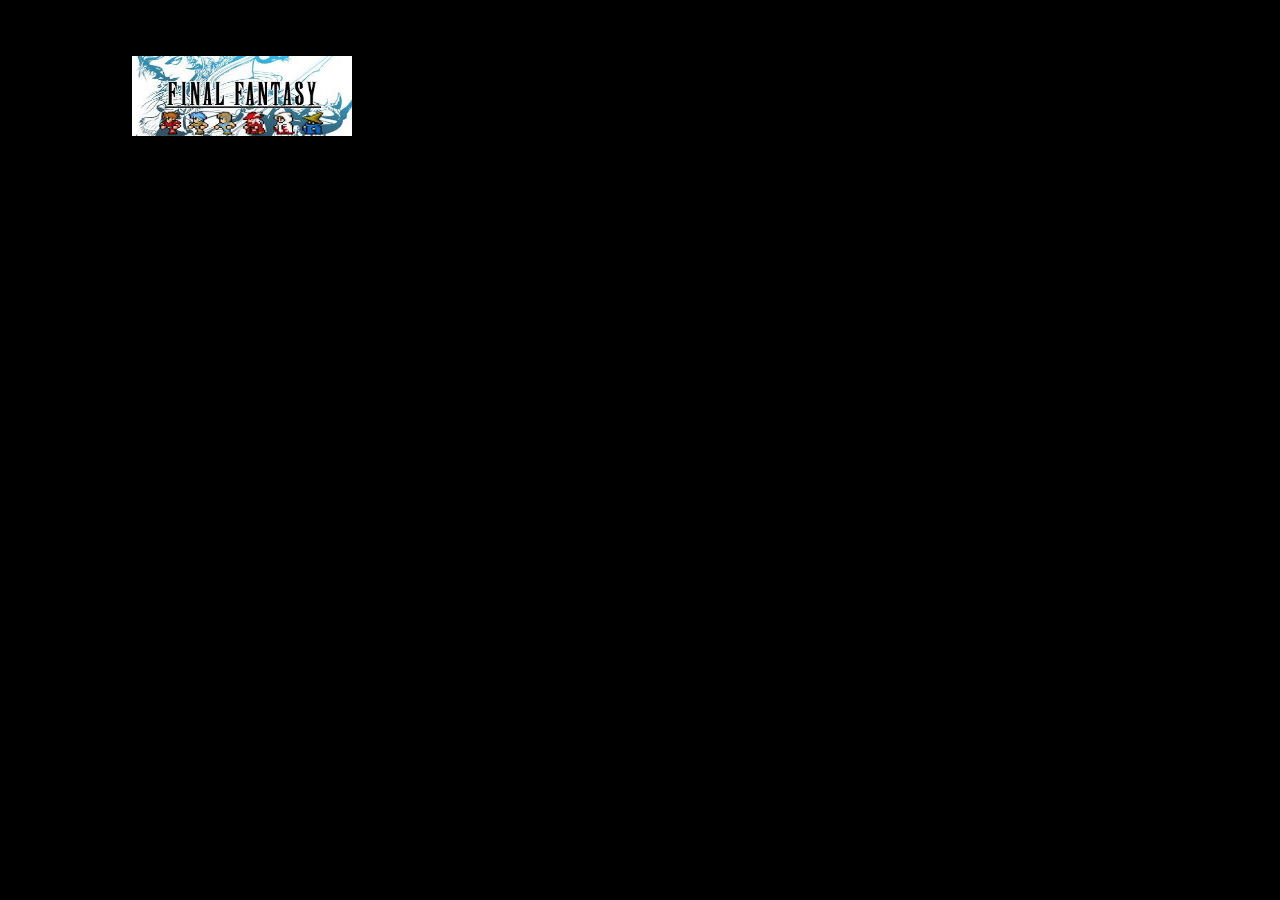
==== persona.html @ 4bad2fd8 "test" ====
<!DOCTYPE html>
<html lang="en">

<head>
    <meta charset="UTF-8">
    <meta name="viewport" content="width=device-width, initial-scale=1.0">
    <title>About Me</title>
    <link rel="stylesheet" href="persona.css">
</head>

<body>
    <div id="pageContainer">
        <div id="introText">
            <H1 id="mainHeading">Pim van Veldhoven</H1>
              <p> </p>
        </div>
        <div id = "reset"></div>
      <img src="Images/Ff 1.jpg" alt="final fantasy" id="finalFantasy">
        
    </div>
</body>
---- persona.css ----
body{
    background-image:url(Images/thunderstorm-lightnings-dark.jpg);
    background-size: 1440px,700px;
    background-color: #000000;
    font-family: Arial, Helvetica, sans-serif;
    margin: 0px;
}
#pageContainer 
{
    width: 1440px;
    margin: 0px auto 0px auto;
    background-color: #5d5d5d;
}
.reset{
    clear: both;
 }
#mainHeading{
float:left;
}
#introText{
margin-left: 540px;
}
#finalFantasy{
    float: left;
    height: 80px;
    width: 220px;
    margin-left: -700px;
    margin-top: 40px;
}
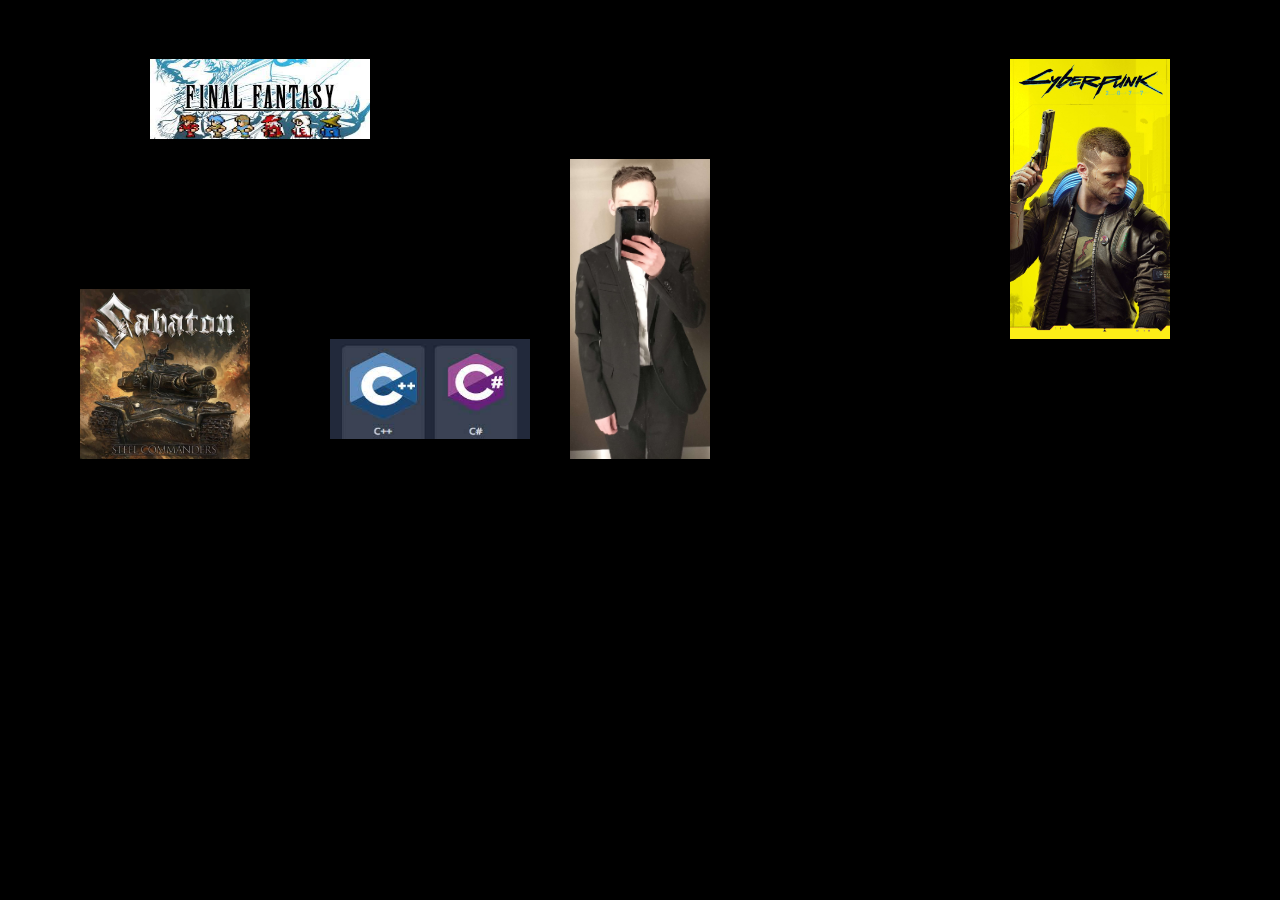
==== commit 2e019d4a: "more pictures" ====
--- a/persona.html
+++ b/persona.html
@@ -15,7 +15,10 @@
               <p> </p>
         </div>
         <div id = "reset"></div>
-      <img src="Images/Ff 1.jpg" alt="final fantasy" id="finalFantasy">
-        
+        <img src="Images/Ff 1.jpg" alt="final fantasy" id="finalFantasy">
+        <img src="Images/cyberpunk-2077-q0o5txv6a3pqp7a9.jpg" alt="Cyberpunk" id="cyberpunk">
+        <img src="Images/MV5BY2I3MjY2YjctMzI1Yy00ZTQyLTk0ZjEtZDE2YzFkMGRlNDFiXkEyXkFqcGdeQXVyNTMyODM3MTg@._V1_.jpg" alt="sabaton"id="sabaton">
+        <img src="Images/PICTURETEST.jpg" alt="pfp"id="pfp">
+        <img src="Images/cLanguages.jpg" alt="C++ c #" id="cLang">
     </div>
 </body>
--- a/persona.css
+++ b/persona.css
@@ -3,6 +3,7 @@
     background-size: 1440px,700px;
     background-color: #000000;
     font-family: Arial, Helvetica, sans-serif;
+    font-size: larger;
     margin: 0px;
 }
 #pageContainer 
@@ -18,7 +19,7 @@
 float:left;
 }
 #introText{
-margin-left: 540px;
+margin-left: 500px;
 }
 #finalFantasy{
     float: left;
@@ -27,3 +28,27 @@
     margin-left: -700px;
     margin-top: 40px;
 }
+#cyberpunk{
+    float: left;
+    height: 280px;
+    width: 160px;
+    margin: 40px 0px 0px 160px;
+}
+#sabaton{
+    float: left;
+    height: 170px;
+    width: 170px;
+    margin: -50px 120px 0px 80px;
+}
+#pfp{
+    float: left;
+    height: 300px;
+    width: 140px;
+    margin: -180px 0px 0px 200px;
+}
+#cLang{
+    float: left;
+    height: 100px;
+    width: 200px;
+    margin: 0px 60px 0px -380px;
+}
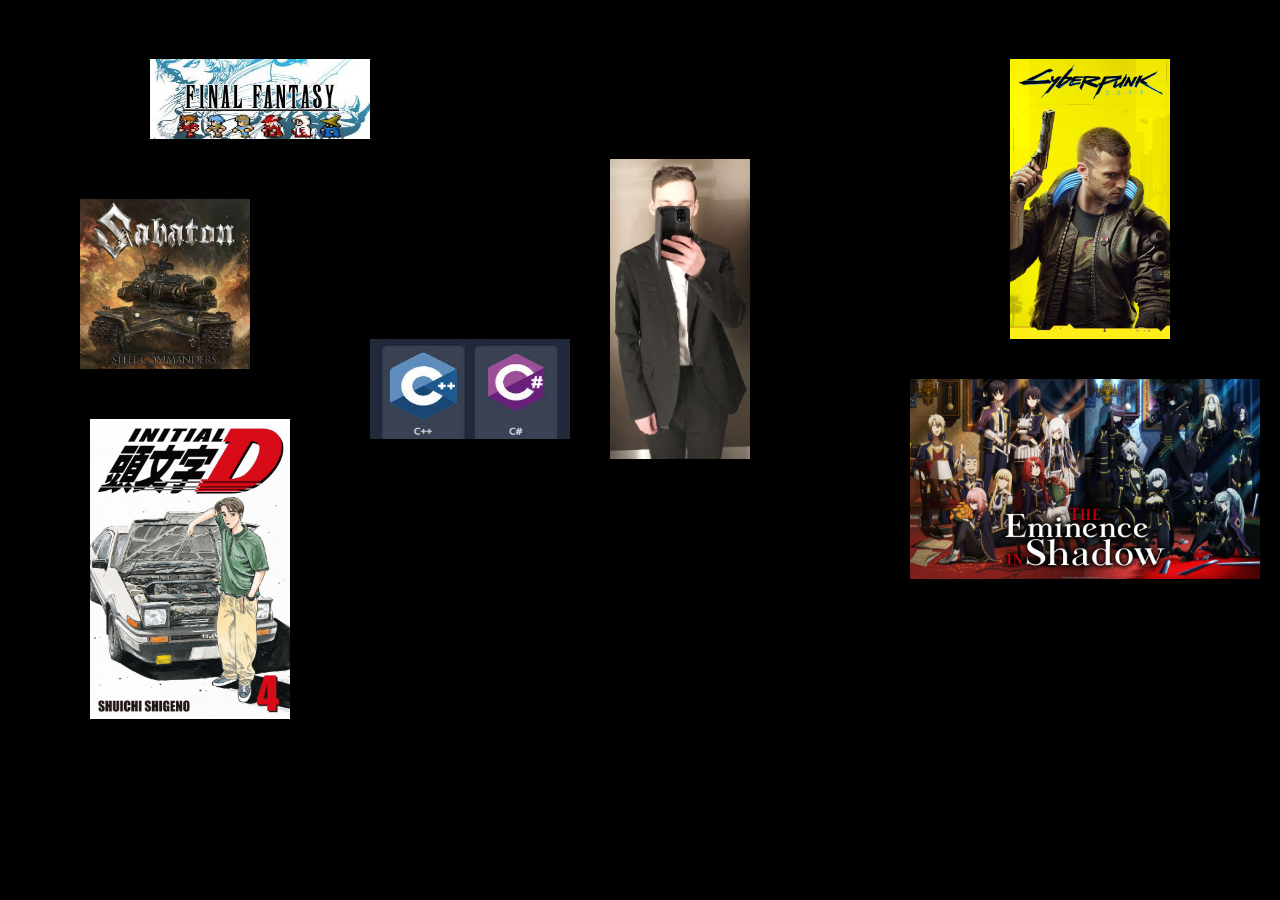
==== commit 6b1d33c4: "more pictures" ====
--- a/persona.html
+++ b/persona.html
@@ -20,5 +20,8 @@
         <img src="Images/MV5BY2I3MjY2YjctMzI1Yy00ZTQyLTk0ZjEtZDE2YzFkMGRlNDFiXkEyXkFqcGdeQXVyNTMyODM3MTg@._V1_.jpg" alt="sabaton"id="sabaton">
         <img src="Images/PICTURETEST.jpg" alt="pfp"id="pfp">
         <img src="Images/cLanguages.jpg" alt="C++ c #" id="cLang">
+        <img src="Images/5f2be567239057fb711752b567eb6dc6fa747d7b4301b93ec6946d2325b52ede.jpg" alt="eminence in the shadow" id="shadow">
+        <div id = "reset"></div>
+        <img src="Images/initial-d-4.jpg" alt="initialD" id="initialD">
     </div>
 </body>
--- a/persona.css
+++ b/persona.css
@@ -38,17 +38,29 @@
     float: left;
     height: 170px;
     width: 170px;
-    margin: -50px 120px 0px 80px;
+    margin: -140px 120px 0px 80px;
 }
 #pfp{
     float: left;
     height: 300px;
     width: 140px;
-    margin: -180px 0px 0px 200px;
+    margin: -180px 0px 0px 240px;
 }
 #cLang{
     float: left;
     height: 100px;
     width: 200px;
     margin: 0px 60px 0px -380px;
+}
+#shadow{
+    float: left;
+    height: 200px;
+    width: 350px;
+    margin: 40px 0px 0px 160px;
+}
+#initialD{
+float: left;
+height: 300px;
+width: 200px;
+margin: -160px 200px 0px 90px;
 }
